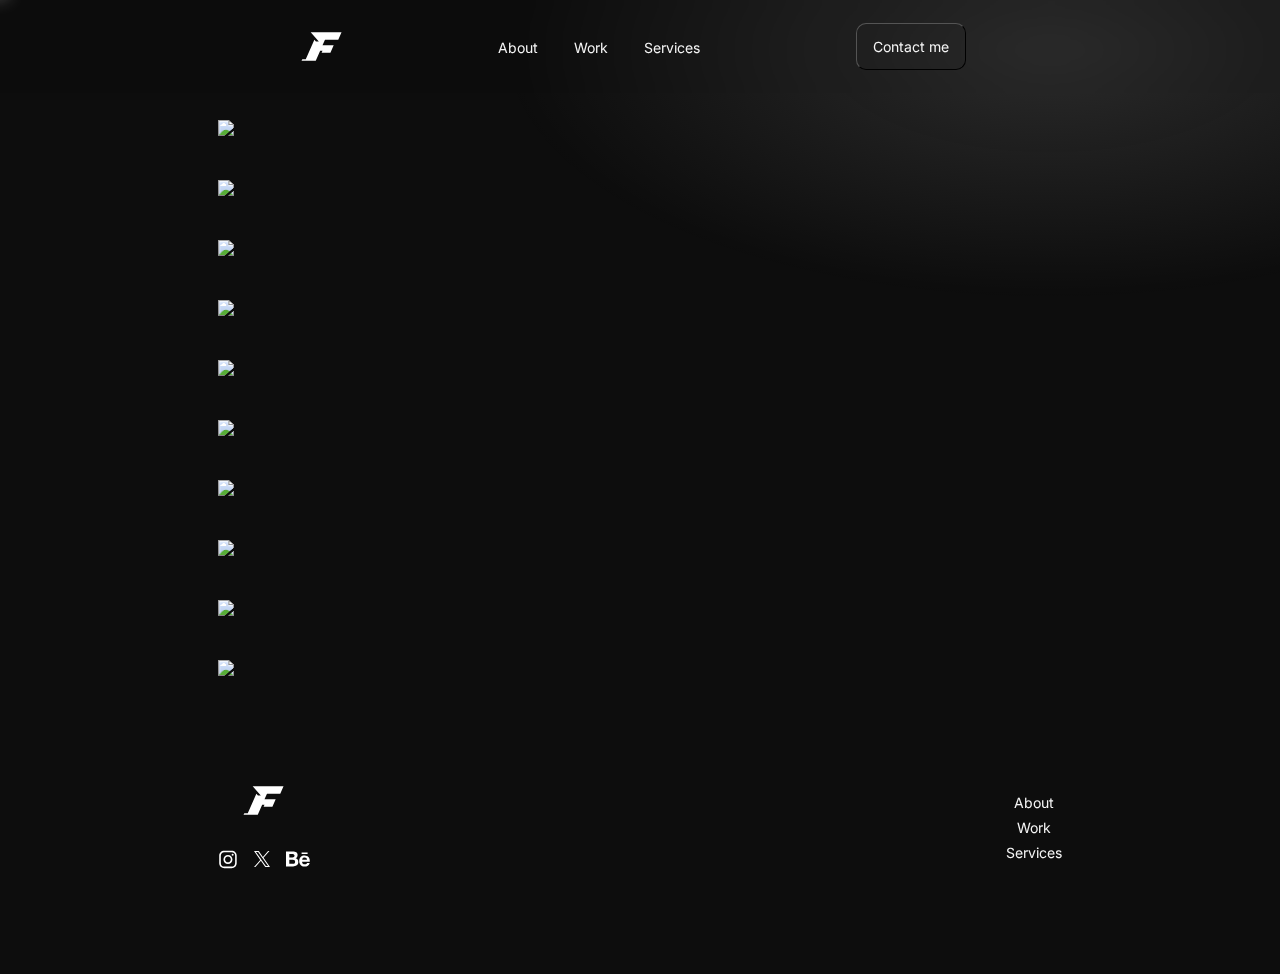
==== showcase.html @ 99bdcf47 "retrying" ====
<!DOCTYPE html>

<html lang="en">
    <head>
        <title>Faisaljo</title>
        <link rel="stylesheet" href="styles.css">
        <script src="main.js" defer></script>
        <link rel="icon" type="image/x-icon" href="Logo F.svg">
    </head>
    <body>
        <div class="cursor-dot"></div>

        <div class="color"></div>
        <header>
            <img src="Logo F.svg" alt="logo" width="41" onclick="goHome()" class="toplogo">
            <nav>
                <ul class="navlinks">
                    <li><a href="home.html">About</a></li>
                    <li><a href="home.html#work">Work</a></li>
                    <li><a href="home.html#services">Services</a></li>
                </ul>
            </nav> 
            <a href="home.html#contact"><button>Contact me</button></a>
        </header>
        <div class="pagebody2">

            <div><img class="showcase-image" id="img1" src="images/1/1.png"></div>
            <div><img class="showcase-image" id="img2" src="images/1/2.png"></div>
            <div><img class="showcase-image" id="img3" src="images/1/3.png"></div>
            <div><img class="showcase-image" id="img4" src="images/1/4.png"></div>
            <div><img class="showcase-image" id="img5" src="images/1/5.png"></div>
            <div><img class="showcase-image" id="img6" src="images/1/6.png"></div>
            <div><img class="showcase-image" id="img7" src="images/1/7.png"></div>
            <div><img class="showcase-image" id="img8" src="images/1/8.png"></div>
            <div><img class="showcase-image" id="img9" src="images/1/9.png"></div>
            <div><img class="showcase-image" id="img10" src="images/1/10.png"></div>

            <footer>
                <div class="all-logos">
                    <div class="footerlogo"><img src="Logo F.svg" alt="logo" style="width: 41px;"></div>
                    <div class="socials">
                        <a href="https://www.instagram.com/f_ljo"><img src="bottombar/Instagram.svg" alt="instagram" style="width: 20px;"></a>
                        <a href="https://x.com/f_ljor"><img src="bottombar/X Twitter.svg" alt="x" style="width: 16px;"></a>
                        <a href="https://www.behance.net/f_ljo"><img src="bottombar/Be.svg" alt="behance" style="width: 24px;"></a>
                    </div>
                </div>

                <div class="footerlinksdiv">
                    <nav>
                        <ul class="footerlinks">
                            <li><a href="home.html#">About</a></li>
                            <li><a href="home.html#work">Work</a></li>
                            <li><a href="home.html#services">Services</a></li>
                        </ul>
                    </nav> 
                </div>
            </footer>
        </div>
    </body>
</html>
---- styles.css ----
@import url('https://fonts.googleapis.com/css2?family=Inter:ital,opsz,wght@0,14..32,100..900;1,14..32,100..900&display=swap');

* {
    font-family: "Inter", sans-serif;
    font-weight: 400;
    box-sizing: border-box;
    margin: 0;
    padding: 0;
}

html {
    scroll-behavior: smooth;
}

body {
    background-color: #0D0D0D;
    overflow-x: hidden;
}

li, a, button {
    font-family: "Inter", sans-serif;
    font-weight: 400;
    font-size: 14px;
    color: whitesmoke;
    text-decoration: none;
}

header {
    z-index: 500000;
    position: fixed;
    width: 100%;
    background: rgba(13, 13, 13, 0.01);
    display: flex;
    justify-content: space-between;
    align-items: center;
    padding-top: 23px;
    padding-left: 23.5%;
    padding-right: 24.5%;
    padding-bottom: 23px;
    backdrop-filter: blur(10px);
    -webkit-backdrop-filter: blur(10px);
}

.navlinks, .footerlinks {
    list-style: none;
}

.navlinks li {
    display: inline-block;
    margin: 0px 16px;
}

button {
    background: rgba(13, 13, 13, 0.01);
    padding: 14px 16px;
    border-width: 1px;
    border-radius: 10px;
}

button:hover {
    cursor: pointer;
}

.color {
    height: 500px;
    width: 1100px;
    background-image: radial-gradient(closest-side, rgba(245, 245, 245, 0.13), transparent);
    position: absolute;
    top: -200px;
    left: 500px;
    z-index: -100;
    backdrop-filter: blur(100px);
    -webkit-backdrop-filter: blur(100px);
}

.pagebody {
    padding-top: 190px;
    padding-left: 23.5%;
    padding-right: 24.5%;
}

.pagebody2 {
    padding-top: 80px;
    padding-left: 17%;
    padding-right: 17%;
}

.pagebody h1 {
    font-size: 68px;
    color: whitesmoke;
    letter-spacing: 0;
    line-height: 1.0em;
    letter-spacing: 1;
}

.graphicdesigner {
    font-size: 18px;
    color: rgb(224, 224, 224);
    line-height: 3.6em;
    font-weight: 300;
}

.taglist {
    list-style: none;
}

.taglist {
    padding: 1rem;
    display: flex;
    flex-wrap: wrap;
    gap: 8rem;
}

.newtaglist {
    list-style: none;
    padding: 1rem;
    display: flex;
    flex-wrap: wrap;
    gap: 1rem;
}

.scroller {
    max-width: 1500px;
}

.scroller[data-animated="true"] {
    overflow: hidden;
    -webkit-mask: linear-gradient(90deg, transparent, white 20%, white 80%, transparent);
    mask: linear-gradient(90deg, transparent, white 20%, white 80%, transparent);
}

.scroller[data-animated="true"] .taglist {
    width: max-content;
    flex-wrap: nowrap;
    animation: scroll 30s linear infinite;
}

.scroller[data-animated="true"] .newtaglist {
    width: max-content;
    flex-wrap: nowrap;
    animation: newscroll 30s linear infinite;
}

.taglist li {
    height: 200px;
    line-height: 200px;
    display: inline-block;
}

.taglist li img {
    vertical-align: middle;
}

@keyframes newscroll {
    to {
        transform: translate(calc(-50% + 0.5rem)); /* 7.5rem -3.5rem for each opinion */
    }
}

@keyframes scroll {
    to {
        transform: translate(calc(-50% - 3rem)); /* gap/2 - 1 */
    }
}

.learnmore {
    margin-top: 16px;
    padding: 16px 16px;
    border-width: 0px;
    border-radius: 10px;
    background: linear-gradient(135deg, #202020, #2E2E2E);
}

.pagebody h2 {
    margin-top: 150px;
    text-align: center;
    font-size: 52px;
    color: whitesmoke;
    letter-spacing: 0;
    line-height: 1.0em;
    letter-spacing: 1;
}

.firstimpressions {
    margin-bottom: 40px;
    margin-top: 28px;
    text-align: center;
    font-weight: 300;
    line-height: 1.6em;
    font-size: 18px;
    color: rgb(224, 224, 224);
}

.servicestext {
    margin-top: 15px;
    margin-bottom: 23px;
}

.row {
    display: flex;
}

h3 {
    color:whitesmoke;
    font-size: 20px;
    font-weight: 400;
}

h5 {
    color:whitesmoke;
    font-size: 14px;
    font-weight: 400;
    text-align: left;
}

h4 {
    margin-bottom: 35px;
    font-weight: 300;
    color: rgb(224, 224, 224);
}

.row div {
    margin: 10px;
    padding: 34px;
    text-align: center;
    width: 100%;
    background-color: #0F0F0F;
    border: 1px solid #272727;
    border-radius: 10px;
}

.bestworks div {
    display: flex;
    justify-content: center;
    height: 370px;
}

.bestworks div:hover {
    cursor: pointer;
}

.opinion {
    padding: 36px;
    width: 360px;
    height: 180px;
    background-color: #0F0F0F;
    border: 1px solid #272727;
    border-radius: 10px;
    display: flex;
    flex-direction: column;
    justify-content: space-between;
    text-align: center;
}

.logo-name {
    display: flex;
    flex-direction: row;
    align-items: center;
    gap: 1rem;
}

.logo-name img {
    border-radius: 17px;
}

.opinionbarscroller {
    gap: 1rem;
}

.clientopinionstext {
    margin-bottom: 80px;
}

h6 {
    margin-bottom: 18px;
    margin-top: 24px;
    text-align: center;
    font-weight: 300;
    line-height: 1.6em;
    font-size: 14px;
    color: rgb(120, 120, 120);
}

.bigform {
    margin-right: 30%;
    margin-left: 30%;
}

.name-email {
    display: flex;
    margin-bottom: 8px;
}

.yourname {
    margin-right: 12px;
}

.youremail {
    margin-left: 12px;
}

input {
    color: #333333;
    font-weight: 400;
    font-size: 14px;
    border-radius: 8px;
    padding: 12px;
    font-size: 14px;
    margin: 12px 0px;
    width: 100%;
    text-overflow: ellipsis;
    border-width: 0px;
    background: #f2f2f2;
}

::placeholder {
    color: #a5a5a5;
}

input:focus, .yourmessage:focus{
    outline: 1px solid #0099ff;
    border: transparent;
    box-shadow: none;
}

.yourmessage {
    color: #333333;
    font-weight: 400;
    font-size: 14px;
    border-radius: 8px;
    padding: 12px;
    font-size: 14px;
    margin: 12px 0px;
    width: 100%;
    text-overflow: ellipsis;
    border-width: 0px;
    background: #f2f2f2;
    height: 100px;
    text-align: top;
    resize: none;
    margin-bottom: 20px;
}

.label {
    font-weight: 300;
    line-height: 1.5em;
    font-size: 14px;
    color: rgb(153, 153, 153);
}

.submitbutton {
    border-radius: 8px;
    background-color: rgb(34, 34, 34);
    border-width: 0px;
    width: 100%;
    padding: 12px;
    transition: 0.25s;
}

.submitbutton:hover {
    background-color: #333333;
}

.submitbutton h4 {
    margin-bottom: 0px;
    font-size: 14px;
    font-weight: 600;
    color: rgb(255, 255, 255);
}

.lastnote {
    margin-top: 10px;
    margin-bottom: 50px;
    color: rgb(120, 120, 120);
    font-size: 14px;
    font-weight: 400; 
    text-align: center;
    line-height: 1.2em;
}

.bestworks div {
    overflow: hidden;
    position: relative;
}

.bestworks div::before {
    content: '';
    top: var(--y);
    left: var(--x);
    transform: translate(-50%, -50%);
    position: absolute;
    background: radial-gradient(white, transparent, transparent);
    width: 1000px;
    height: 1000px;
    opacity: 0;
    transition: 0.5s, top 0s, left 0s;
}

.bestworks div:hover::before {
    opacity: 1;
}

.bestworks div img {
    width: var(--width);
    transition: 0.5s;
}

.bestworks div:hover img {
    width: calc(var(--width) * 1.15);
}

.bestworks div::after {
    content: '';
    position: absolute;
    inset: 2px;
    border-radius: 10px;
    background-color: rgba(15, 15, 15, 0.65);
}

footer {
    padding-top: 100px;
    padding-bottom: 100px;
    display: flex;
    justify-content: space-between;
}

.all-logos {
    display: flex;
    flex-direction: column;
}

.footerlogo {
    display: flex;
    justify-content: center;
    margin-bottom: 26px;
}

.socials {
    align-items: center;
    display: flex;
    flex-direction: row;
    gap: 1rem;
}

.footerlinksdiv {
    align-content: center;
}

.footerlinks {
    gap: 0.5rem;
    display: flex;
    flex-direction: column;
    justify-content: center;
}

.footerlinks li {
    text-align: center;
}

.reveal {
    position: relative;
    transform: translateY(25px);
    opacity: 0;
    transition: all 2s ease;
}

.reveal.active {
    transform: translateY(0px);
    opacity: 1;
}

.otherreveal {
    position: relative;
    transform: translateY(25px) scale(0);
    opacity: 0;
    transition: all 1.5s ease;
}

.otherreveal.active {
    transform: translateY(0px) scale(1);
    opacity: 1;
}

.delayedreveal {
    position: relative;
    opacity: 0;
    transition: all 2s ease;
    transition-delay: 1s;
}

.delayedreveal.active {
    opacity: 1;
}

.cursor-dot{
    height: 12px;
    width: 12px;
    background-color: white;
    position: fixed;
    top: 0;
    left: 0;
    transform: translate(-75%, -150%);
    border-radius: 50%;
    pointer-events: none;
    z-index: 1000000;
    box-shadow: #E0E0E0 0 0 20px 1px;
}

.showcase-image {
    width: 100%;
    margin: 40px 0px 0px 0px;
}

.toplogo:hover {
    cursor: pointer;
}
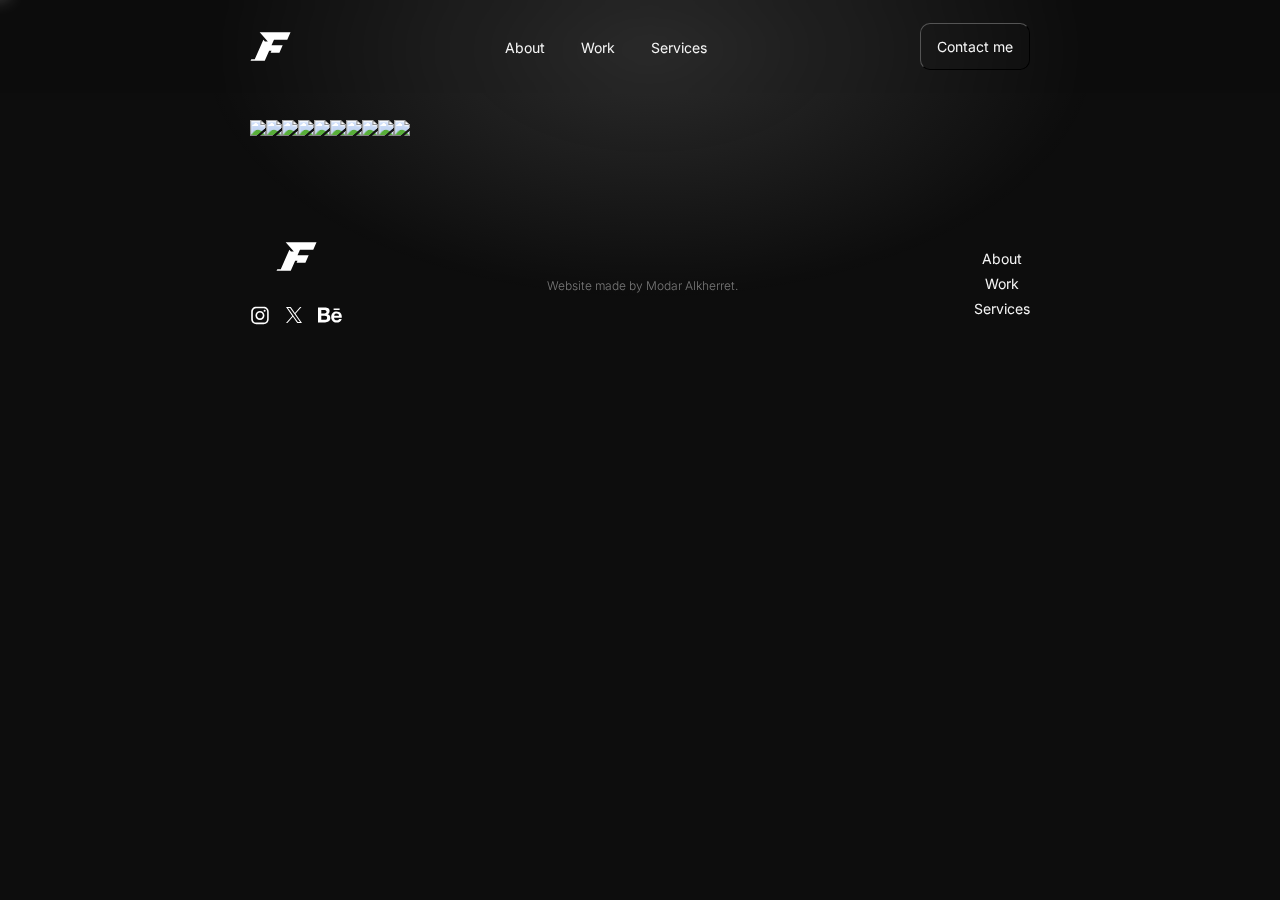
==== commit 944b7a52: "Made website responsive to different screen sizes" ====
--- a/showcase.html
+++ b/showcase.html
@@ -6,6 +6,7 @@
         <link rel="stylesheet" href="styles.css">
         <script src="main.js" defer></script>
         <link rel="icon" type="image/x-icon" href="Logo F.svg">
+        <meta content="width=device-width, initial-scale=1" name="viewport"/>
     </head>
     <body>
         <div class="cursor-dot"></div>
@@ -15,25 +16,25 @@
             <img src="Logo F.svg" alt="logo" width="41" onclick="goHome()" class="toplogo">
             <nav>
                 <ul class="navlinks">
-                    <li><a href="home.html">About</a></li>
-                    <li><a href="home.html#work">Work</a></li>
-                    <li><a href="home.html#services">Services</a></li>
+                    <li><a href="index.html">About</a></li>
+                    <li><a href="index.html#work">Work</a></li>
+                    <li><a href="index.html#services">Services</a></li>
                 </ul>
             </nav> 
-            <a href="home.html#contact"><button>Contact me</button></a>
+            <a href="index.html#contact"><button>Contact me</button></a>
         </header>
         <div class="pagebody2">
 
-            <div><img class="showcase-image" id="img1" src="images/1/1.png"></div>
-            <div><img class="showcase-image" id="img2" src="images/1/2.png"></div>
-            <div><img class="showcase-image" id="img3" src="images/1/3.png"></div>
-            <div><img class="showcase-image" id="img4" src="images/1/4.png"></div>
-            <div><img class="showcase-image" id="img5" src="images/1/5.png"></div>
-            <div><img class="showcase-image" id="img6" src="images/1/6.png"></div>
-            <div><img class="showcase-image" id="img7" src="images/1/7.png"></div>
-            <div><img class="showcase-image" id="img8" src="images/1/8.png"></div>
-            <div><img class="showcase-image" id="img9" src="images/1/9.png"></div>
-            <div><img class="showcase-image" id="img10" src="images/1/10.png"></div>
+            <img class="showcase-image" id="img1" src="images/1/1.png">
+            <img class="showcase-image" id="img2" src="images/1/2.png">
+            <img class="showcase-image" id="img3" src="images/1/3.png">
+            <img class="showcase-image" id="img4" src="images/1/4.png">
+            <img class="showcase-image" id="img5" src="images/1/5.png">
+            <img class="showcase-image" id="img6" src="images/1/6.png">
+            <img class="showcase-image" id="img7" src="images/1/7.png">
+            <img class="showcase-image" id="img8" src="images/1/8.png">
+            <img class="showcase-image" id="img9" src="images/1/9.png">
+            <img class="showcase-image" id="img10" src="images/1/10.png">
 
             <footer>
                 <div class="all-logos">
@@ -45,14 +46,22 @@
                     </div>
                 </div>
 
+                <h6 class="credit">Website made by Modar Alkherret.</h6>
+
                 <div class="footerlinksdiv">
                     <nav>
                         <ul class="footerlinks">
-                            <li><a href="home.html#">About</a></li>
-                            <li><a href="home.html#work">Work</a></li>
-                            <li><a href="home.html#services">Services</a></li>
+                            <li><a href="index.html#">About</a></li>
+                            <li><a href="index.html#work">Work</a></li>
+                            <li><a href="index.html#services">Services</a></li>
                         </ul>
                     </nav> 
+                </div>
+
+                <div class="socials2">
+                    <a href="https://www.instagram.com/f_ljo"><img src="bottombar/Instagram.svg" alt="instagram" style="width: 20px;"></a>
+                    <a href="https://x.com/f_ljor"><img src="bottombar/X Twitter.svg" alt="x" style="width: 16px;"></a>
+                    <a href="https://www.behance.net/f_ljo"><img src="bottombar/Be.svg" alt="behance" style="width: 24px;"></a>
                 </div>
             </footer>
         </div>
--- a/styles.css
+++ b/styles.css
@@ -9,10 +9,12 @@
 }
 
 html {
+    width: 100%;
     scroll-behavior: smooth;
 }
 
 body {
+    width: 100%;
     background-color: #0D0D0D;
     overflow-x: hidden;
 }
@@ -34,8 +36,8 @@
     justify-content: space-between;
     align-items: center;
     padding-top: 23px;
-    padding-left: 23.5%;
-    padding-right: 24.5%;
+    padding-left: 500px;
+    padding-right: 500px;
     padding-bottom: 23px;
     backdrop-filter: blur(10px);
     -webkit-backdrop-filter: blur(10px);
@@ -74,13 +76,16 @@
 }
 
 .pagebody {
+    margin: auto;
+    width: 100%;
     padding-top: 190px;
-    padding-left: 23.5%;
-    padding-right: 24.5%;
+    padding-left: 500px;
+    padding-right: 500px;
 }
 
 .pagebody2 {
-    padding-top: 80px;
+    font-size: 0px;
+    padding-top: 120px;
     padding-left: 17%;
     padding-right: 17%;
 }
@@ -191,6 +196,10 @@
     color: rgb(224, 224, 224);
 }
 
+.servicestitle {
+    margin-top: 150px;
+}
+
 .servicestext {
     margin-top: 15px;
     margin-bottom: 23px;
@@ -282,20 +291,23 @@
 }
 
 .bigform {
-    margin-right: 30%;
-    margin-left: 30%;
+    margin-right: 150px;
+    margin-left: 150px;
 }
 
 .name-email {
+    width: 100%;
     display: flex;
     margin-bottom: 8px;
 }
 
 .yourname {
+    width: 100%;
     margin-right: 12px;
 }
 
 .youremail {
+    width: 100%;
     margin-left: 12px;
 }
 
@@ -418,6 +430,7 @@
 }
 
 footer {
+    align-items: center;
     padding-top: 100px;
     padding-bottom: 100px;
     display: flex;
@@ -508,9 +521,371 @@
 
 .showcase-image {
     width: 100%;
-    margin: 40px 0px 0px 0px;
+    margin: 0px 0px 0px 0px;
+}
+
+.toplogo {
+    width: 41px;
 }
 
 .toplogo:hover {
     cursor: pointer;
+}
+
+.credit {
+    margin-right: 32px;
+    margin-top: 24px;
+    text-align: center;
+    font-weight: 300;
+    line-height: 1.6em;
+    font-size: 12px;
+    color: rgb(120, 120, 120);
+}
+
+.socials2 {
+    align-items: center;
+    display: none;
+    flex-direction: column;
+    gap: 1rem;
+}
+
+@media (max-width: 1850px) {
+    .pagebody {
+        padding-left: 435px;
+        padding-right: 435px;
+    }
+    .pagebody2 {
+        padding-left: 435px;
+        padding-right: 435px;
+    }
+    header {
+        padding-left: 435px;
+        padding-right: 435px;
+    }
+}
+
+@media (max-width: 1612px) {
+    .pagebody {
+        padding-left: 350px;
+        padding-right: 350px;
+    }
+    .pagebody2 {
+        padding-left: 350px;
+        padding-right: 350px;
+    }
+    header {
+        padding-left: 350px;
+        padding-right: 350px;
+    }
+    .color {
+        left: 300px;
+        width: 900px;
+    }
+}
+
+@media (max-width: 1441px) {
+    .pagebody {
+        padding-left: 250px;
+        padding-right: 250px;
+    }
+    .pagebody2 {
+        padding-left: 250px;
+        padding-right: 250px;
+    }
+    header {
+        padding-left: 250px;
+        padding-right: 250px;
+    }
+    .color {
+        left: 200px;
+        width: 900px;
+    }
+}
+
+@media (max-width: 1241px) {
+    .pagebody {
+        padding-left: 150px;
+        padding-right: 150px;
+    }
+    .pagebody2 {
+        padding-left: 150px;
+        padding-right: 150px;
+    }
+    header {
+        padding-left: 150px;
+        padding-right: 150px;
+    }
+    .color {
+        left: 200px;
+        width: 800px;
+    }
+}
+
+@media (max-width: 1041px) {
+    .pagebody {
+        padding-left: 100px;
+        padding-right: 100px;
+    }
+    .pagebody2 {
+        padding-left: 100px;
+        padding-right: 100px;
+    }
+    header {
+        padding-left: 100px;
+        padding-right: 100px;
+    }
+    .color {
+        left: 100px;
+        width: 800px;
+    }
+    footer {
+        padding-top: 25px;
+        padding-bottom: 25px;
+    }
+}
+
+@media (max-width: 941px) {
+    .pagebody {
+        padding-left: 75px;
+        padding-right: 75px;
+    }
+    .pagebody2 {
+        padding-left: 75px;
+        padding-right: 75px;
+    }
+    header {
+        padding-left: 75px;
+        padding-right: 75px;
+    }
+    .color {
+        left: 100px;
+        width: 700px;
+    }
+    a {
+        font-size: 18px;
+    }
+    .toplogo {
+        width: 53px;
+    }
+    .credit {
+        margin-right: 24px;
+    }
+    .cursor-dot {
+        display: none;
+    }
+}
+
+@media (max-width: 891px) {
+    .pagebody h1 {
+        font-size: 58px;
+    }
+    .pagebody h2 {
+        font-size: 42px;
+    }
+    .bigform {
+        margin-right: 100px;
+        margin-left: 100px;
+    }
+}
+
+@media (max-width: 800px) {
+    .color {
+        left: 50px;
+        width: 600px;
+        top: -300px;
+    }
+    .pagebody h1 {
+        font-size: 52px;
+    }
+    .yourmessage {
+        height: 150px;
+    }
+}
+
+@media (max-width: 717px) {
+    .color {
+        left: 50px;
+        width: 600px;
+        top: -300px;
+    }
+    .pagebody h1 {
+        font-size: 46px;
+    }
+    .bestworks div {
+        height: 250px;
+    }
+    .bigform {
+        margin-right: 50px;
+        margin-left: 50px;
+    }
+}
+
+@media (max-width: 651px) {
+    .color {
+        height: 300px;
+        left: 50px;
+        width: 500px;
+        top: -150px;
+    }
+    .pagebody h1 {
+        font-size: 42px;
+    }
+    .navlinks li {
+        margin: 0px 8px;
+    }
+    .pagebody h2 {
+        font-size: 36px;
+    }
+}
+
+@media (max-width: 608px) {
+    .color {
+        left: 75px;
+        width: 400px;
+    }
+    .pagebody h1 {
+        font-size: 36px;
+    }
+    .navlinks li {
+        margin: 0px 8px;
+    }
+    .pagebody h2 {
+        font-size: 32px;
+        margin-top: 60px;
+    }
+    header {
+        padding-left: 45px;
+        padding-right: 45px;
+    }
+    .pagebody {
+        padding-top: 125px;
+    }
+    .bigform {
+        margin-right: 0px;
+        margin-left: 0px;
+    }
+    .bestworks div img {
+        width: calc(var(--width) * 0.75);
+    }
+}
+/* here starts the phone bullshit */
+@media (max-width: 542px) {
+    .color{
+        width: 0px;
+        height: 0px;
+    }
+    .pagebody h1 {
+        font-size: 32px;
+    }
+    .pagebody h2 {
+        font-size: 26px;
+        margin-top: 0px;
+    }
+    .graphicdesigner, .firstimpressions, h3 {
+        font-size: 14px;
+    }
+    .pagebody {
+        padding-left: 25px;
+        padding-right: 25px;
+    }
+    .pagebody2 {
+        padding-left: 25px;
+        padding-right: 25px;
+    }
+    .servicestitle {
+        margin-top: 100px;
+    }
+    .bestworks div {
+        height: 200px;
+    }
+    .navlinks li {
+        display: none;
+    }
+    .footerlinksdiv{
+        display: none;
+    }
+    .socials {
+        display: none;
+    }
+    .socials2{
+        display: flex;
+    }
+    .footerlogo {
+        margin-top: 12px;
+    }
+    .credit {
+        margin-top: 6px;
+        margin-right: 14px;
+    }
+    .clientopinionstext {
+        margin-bottom: 20px;
+    }
+}
+
+@media (max-width: 399px) {
+    .name-email {
+        flex-direction: column;
+    }
+    .yourname {
+        margin-right: 0px;
+    }
+    .youremail {
+        margin-left: 0px;
+    }
+    .pagebody {
+        padding-left: 15px;
+        padding-right: 15px;
+    }
+    .pagebody2 {
+        padding-left: 15px;
+        padding-right: 15px;
+    }
+    .lastnote {
+        margin-bottom: 10px;
+    }
+    .pagebody h1 {
+        font-size: 28px;
+    }
+    header {
+        padding-left: 35px;
+        padding-right: 35px;
+    }
+    .name-email input {
+        margin: 6px 0px;
+    }
+    .yourmessage {
+        margin: 6px 0px;
+    }
+}
+
+@media (max-width: 341px) {
+    .pagebody h1 {
+        font-size: 26px;
+    }
+    .pagebody h2 {
+        font-size: 20px;
+    }
+    .toplogo {
+        width: 41px;
+    }
+    .row div {
+        padding: 22px;
+    }
+    .bestworks div img {
+        width: calc(var(--width) * 0.55);
+    }
+    button {
+        font-size: 12px;
+    }
+}
+@media (max-width: 322px) {
+    .pagebody h1 {
+        font-size: 24px;
+    }
+    .pagebody h2 {
+        font-size: 20px;
+    }
+    .toplogo {
+        width: 46px;
+    }
 }